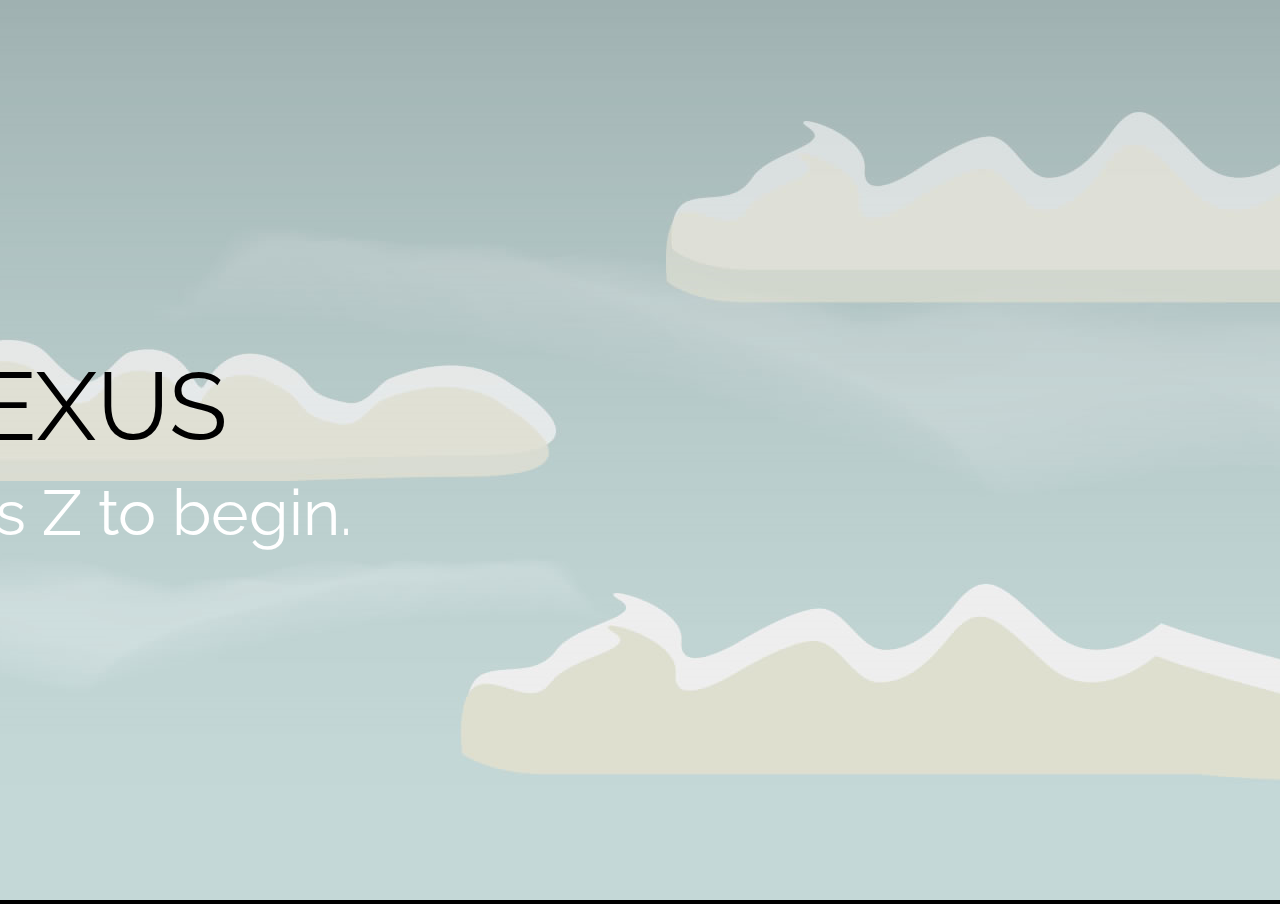
==== nexus/index.html @ f938cb0b "first commit" ====
﻿<!DOCTYPE html>
<html manifest="offline.appcache">
<head>
    <meta charset="UTF-8" />
	<meta http-equiv="X-UA-Compatible" content="IE=edge,chrome=1" />
	<title>NUXUS</title>
	
	<!-- Standardised web app manifest -->
	<link rel="manifest" href="appmanifest.json" />
	
	<!-- Allow fullscreen mode on iOS devices. (These are Apple specific meta tags.) -->
	<meta name="viewport" content="width=device-width, initial-scale=1.0, maximum-scale=1.0, minimum-scale=1.0, user-scalable=no, minimal-ui" />
	<meta name="apple-mobile-web-app-capable" content="yes" />
	<meta name="apple-mobile-web-app-status-bar-style" content="black" />
	<link rel="apple-touch-icon" sizes="256x256" href="icon-256.png" />
	<meta name="HandheldFriendly" content="true" />
	
	<!-- Chrome for Android web app tags -->
	<meta name="mobile-web-app-capable" content="yes" />
	<link rel="shortcut icon" sizes="256x256" href="icon-256.png" />

    <!-- All margins and padding must be zero for the canvas to fill the screen. -->
	<style type="text/css">
		* {
			padding: 0;
			margin: 0;
		}
		html, body {
			background: #000;
			color: #fff;
			overflow: hidden;
			touch-action: none;
			-ms-touch-action: none;
		}
		canvas {
			touch-action-delay: none;
			touch-action: none;
			-ms-touch-action: none;
		}
    </style>
	

</head> 
 
<body> 
	<div id="fb-root"></div>
	
	<script>
	// Issue a warning if trying to preview an exported project on disk.
	(function(){
		// Check for running exported on file protocol
		if (window.location.protocol.substr(0, 4) === "file")
		{
			alert("Exported games won't work until you upload them. (When running on the file:/// protocol, browsers block many features from working for security reasons.)");
		}
	})();
	</script>
	
	<!-- The canvas must be inside a div called c2canvasdiv -->
	<div id="c2canvasdiv">
	
		<!-- The canvas the project will render to.  If you change its ID, don't forget to change the
		ID the runtime looks for in the jQuery events above (ready() and cr_sizeCanvas()). -->
		<canvas id="c2canvas" width="1920" height="1080">
			<!-- This text is displayed if the visitor's browser does not support HTML5.
			You can change it, but it is a good idea to link to a description of a browser
			and provide some links to download some popular HTML5-compatible browsers. -->
			<h1>Your browser does not appear to support HTML5.  Try upgrading your browser to the latest version.  <a href="http://www.whatbrowser.org">What is a browser?</a>
			<br/><br/><a href="http://www.microsoft.com/windows/internet-explorer/default.aspx">Microsoft Internet Explorer</a><br/>
			<a href="http://www.mozilla.com/firefox/">Mozilla Firefox</a><br/>
			<a href="http://www.google.com/chrome/">Google Chrome</a><br/>
			<a href="http://www.apple.com/safari/download/">Apple Safari</a></h1>
		</canvas>
		
	</div>
	
	<!-- Pages load faster with scripts at the bottom -->
	
	<!-- Construct 2 exported games require jQuery. -->
	<script src="jquery-2.1.1.min.js"></script>


	
    <!-- The runtime script.  You can rename it, but don't forget to rename the reference here as well.
    This file will have been minified and obfuscated if you enabled "Minify script" during export. -->
	<script src="c2runtime.js"></script>

    <script>
		// Start the Construct 2 project running on window load.
		jQuery(document).ready(function ()
		{			
			// Create new runtime using the c2canvas
			cr_createRuntime("c2canvas");
		});
		
		// Pause and resume on page becoming visible/invisible
		function onVisibilityChanged() {
			if (document.hidden || document.mozHidden || document.webkitHidden || document.msHidden)
				cr_setSuspended(true);
			else
				cr_setSuspended(false);
		};
		
		document.addEventListener("visibilitychange", onVisibilityChanged, false);
		document.addEventListener("mozvisibilitychange", onVisibilityChanged, false);
		document.addEventListener("webkitvisibilitychange", onVisibilityChanged, false);
		document.addEventListener("msvisibilitychange", onVisibilityChanged, false);
		
		function OnRegisterSWError(e)
		{
			console.warn("Failed to register service worker: ", e);
		};
		
		// Runtime calls this global method when ready to start caching (i.e. after startup).
		// This registers the service worker which caches resources for offline support.
		window.C2_RegisterSW = function C2_RegisterSW()
		{
			if (!navigator.serviceWorker)
				return;		// no SW support, ignore call
			
			try {
				navigator.serviceWorker.register("sw.js", { scope: "./" })
				.then(function (reg)
				{
					console.log("Registered service worker on " + reg.scope);
				})
				.catch(OnRegisterSWError);
			}
			catch (e)
			{
				OnRegisterSWError(e);
			}
		};
    </script>
</body> 
</html>
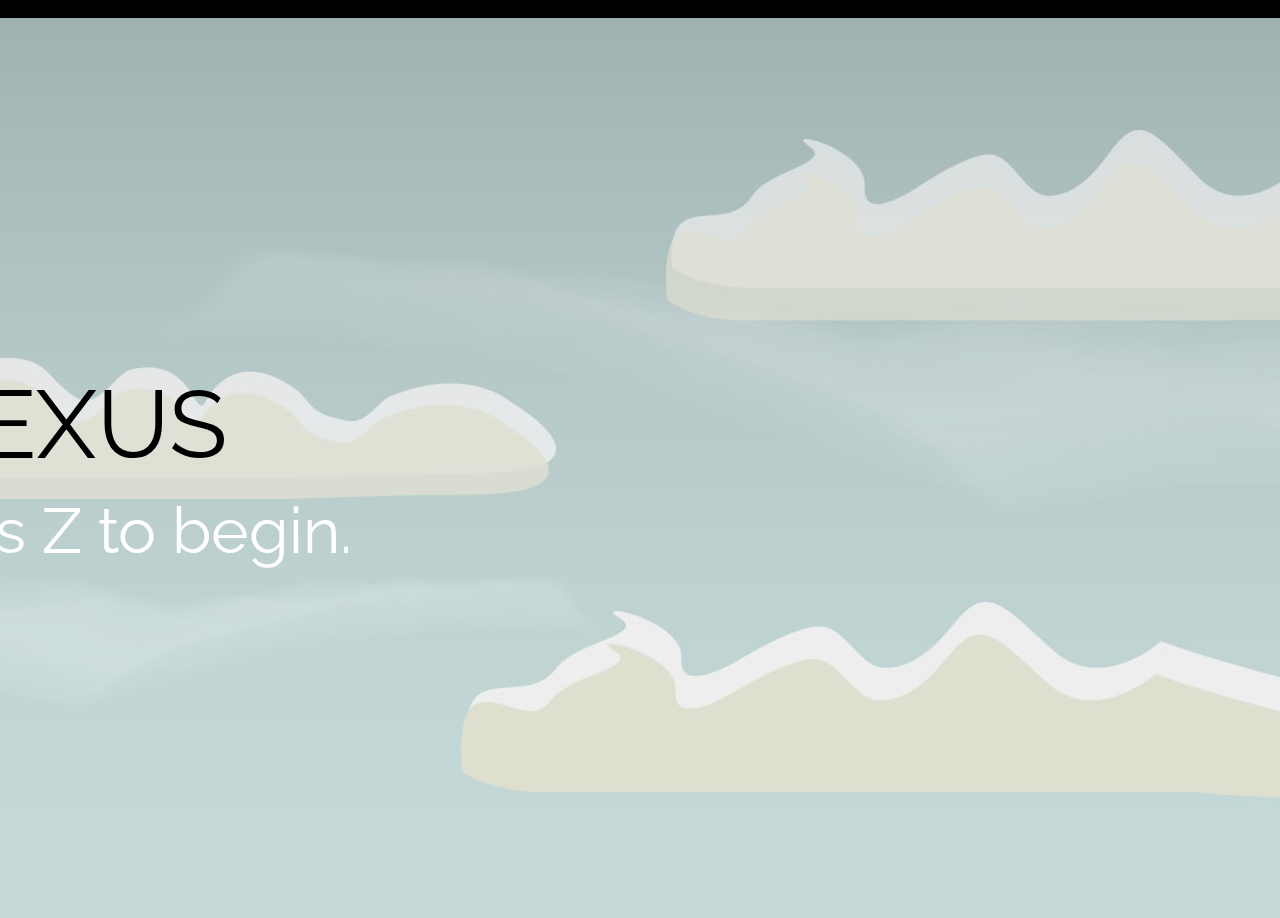
==== commit 24e52a36: "Updated Index.html" ====
--- a/nexus/index.html
+++ b/nexus/index.html
@@ -1,3 +1,4 @@
+<!--Do not open this in Cloud9.io preview on github pages.-->
 ﻿<!DOCTYPE html>
 <html manifest="offline.appcache">
 <head>
